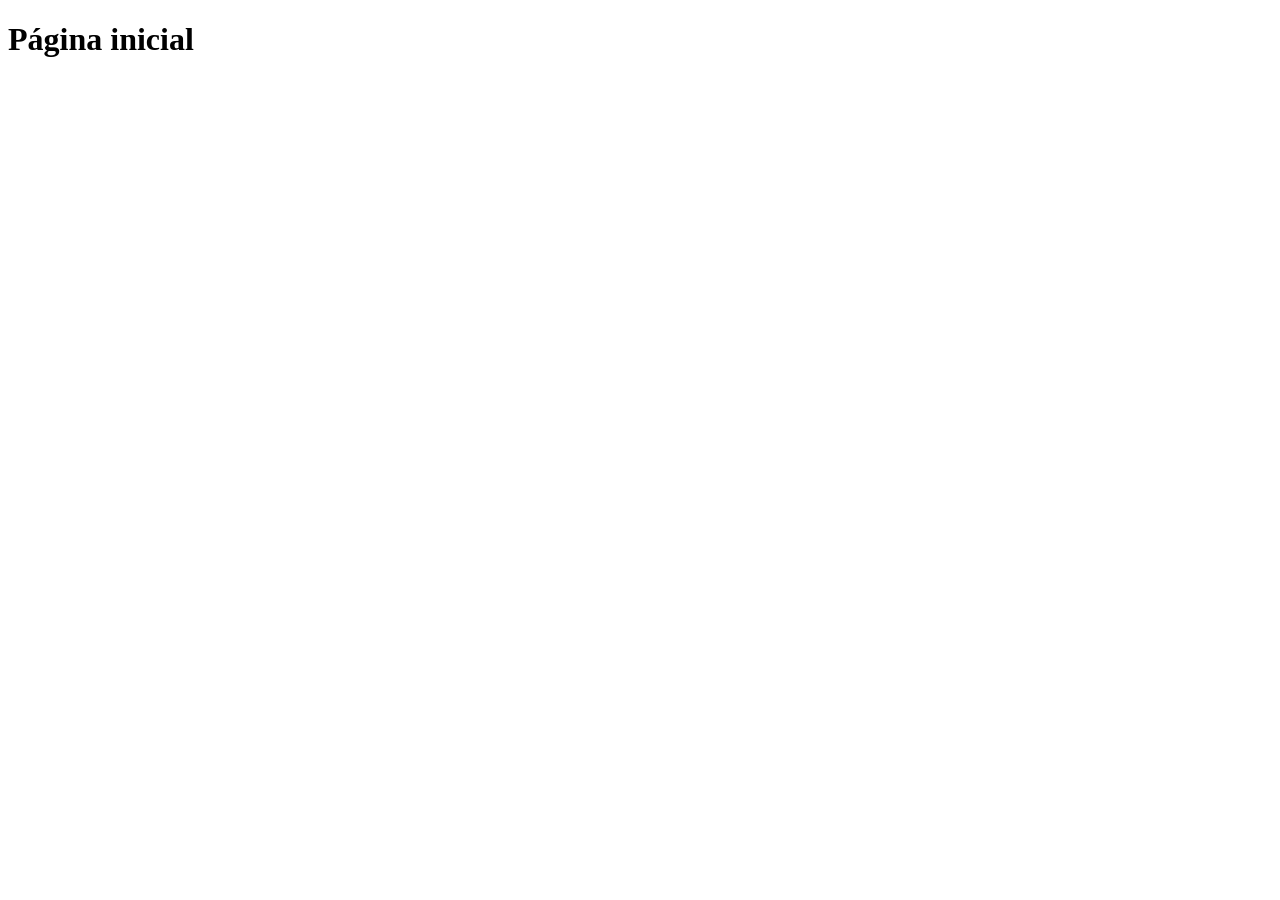
==== index.html @ 4d8a70aa "Estruturação inicial" ====
<!DOCTYPE html>
<html lang="pt-BR">
<head>
	<meta charset="UTF-8">
	<meta name="viewport" content="width=device-width, initial-scale=1.0">
	<title>Document</title>
</head>
<body>
	<h1>Página inicial</h1>
</body>
</html>
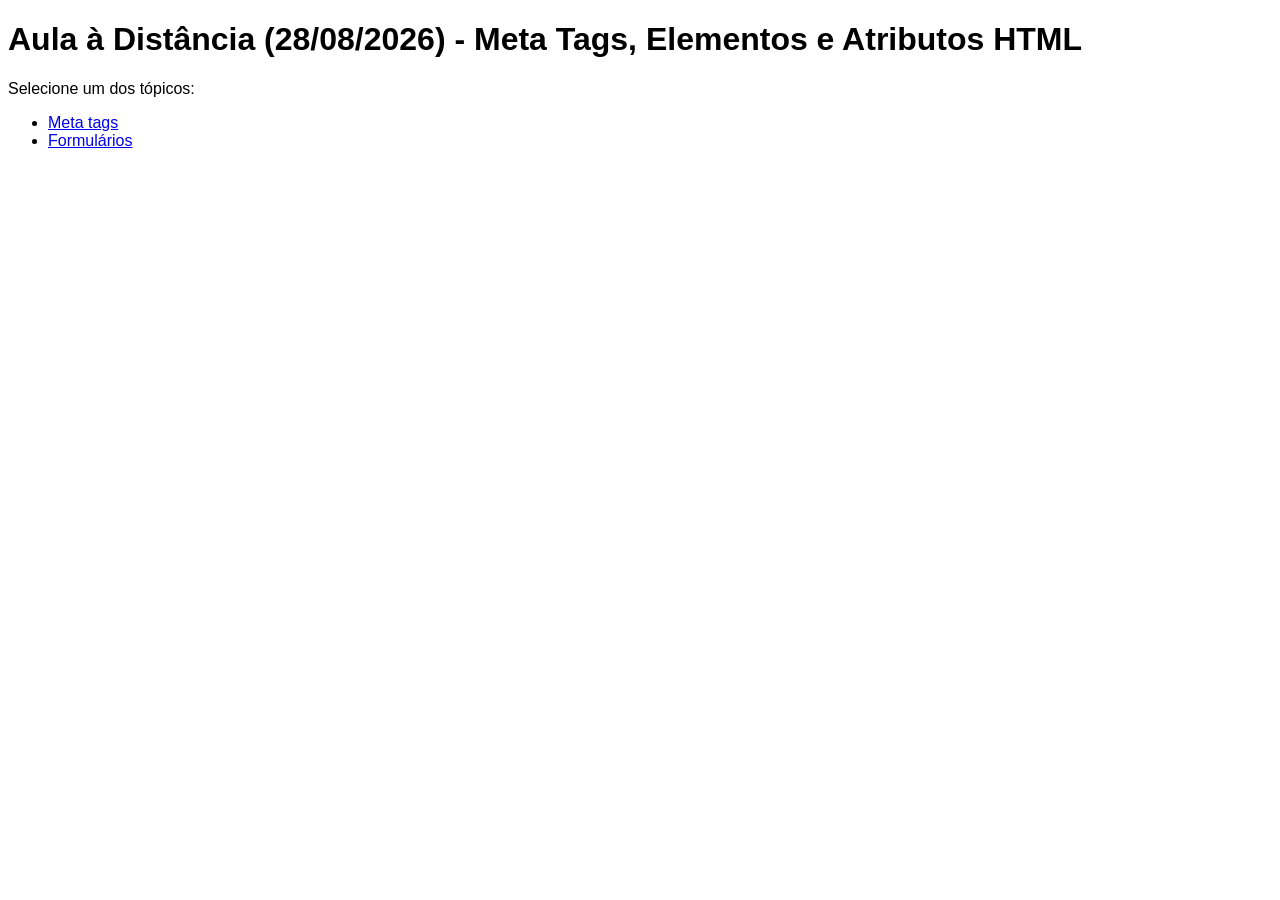
==== commit 44205d27: "Inclusão das demais meta tags" ====
--- a/index.html
+++ b/index.html
@@ -4,8 +4,23 @@
 	<meta charset="UTF-8">
 	<meta name="viewport" content="width=device-width, initial-scale=1.0">
 	<title>Document</title>
+	<style>
+		:root {
+			font-family: Arial, sans-serif;
+		}
+	</style>
 </head>
 <body>
-	<h1>Página inicial</h1>
+	<header>
+		<h1>Aula à Distância (28/08/2026) - Meta Tags, Elementos e Atributos HTML</h1>
+
+		<nav>
+			<p>Selecione um dos tópicos:</p>
+			<ul>
+				<li><a href="meta-tags.html">Meta tags</a></li>
+				<li><a href="formularios.html">Formulários</a></li>
+			</ul>
+		</nav>
+	</header>
 </body>
 </html>
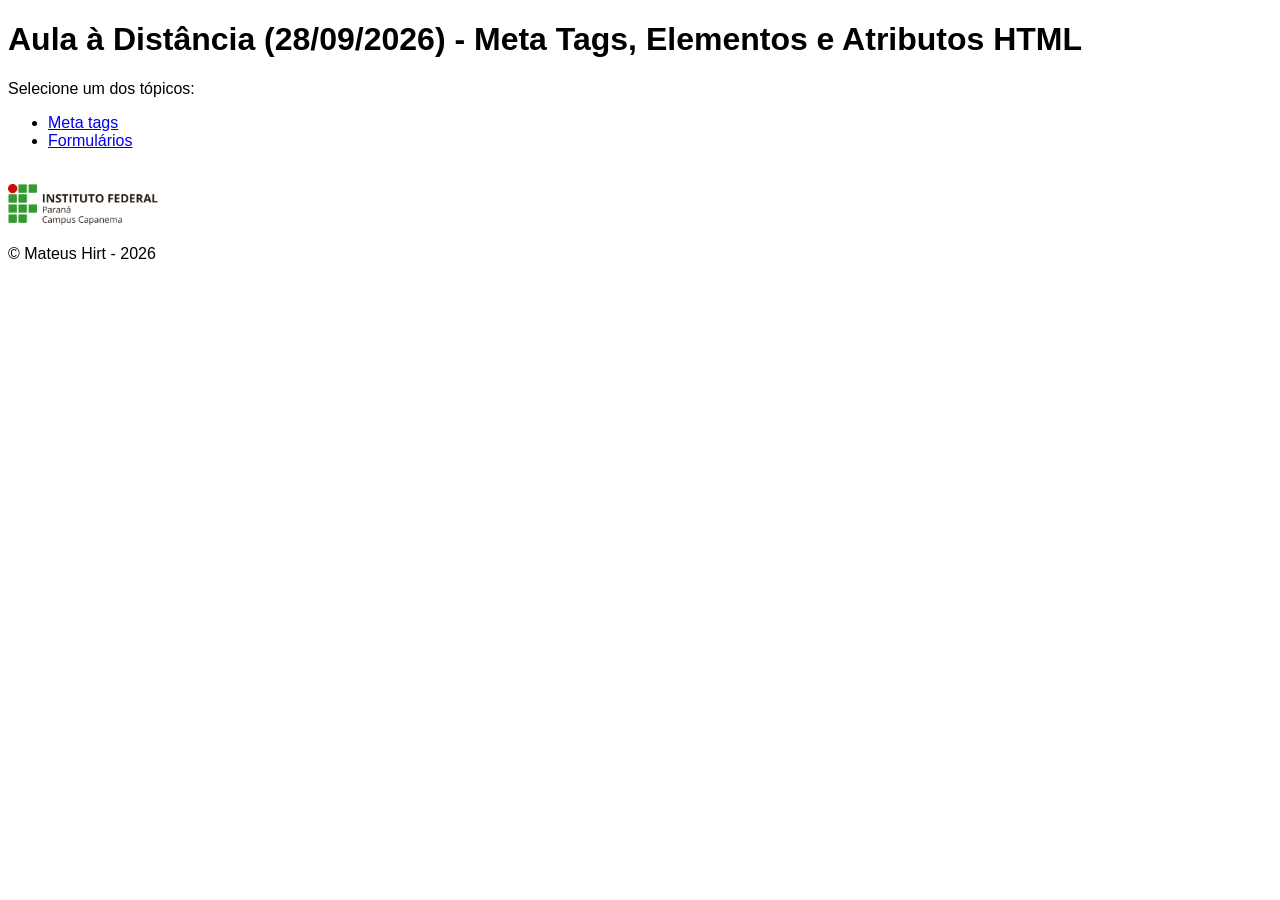
==== commit fe5ebf64: "Ajustando pontos finais e incluindo rodapé nas páginas" ====
--- a/index.html
+++ b/index.html
@@ -1,18 +1,22 @@
 <!DOCTYPE html>
 <html lang="pt-BR">
 <head>
+	<!-- 
+		OBSERVAÇÕES:
+		Usei CSS para uma estilização básica da página, para melhorar a exibição. Não usei muitas estilizações pois não era o objetivo da atividade
+	-->
 	<meta charset="UTF-8">
+	<link rel="stylesheet" href="styles.css">
+	<meta name="author" content="Mateus Hirt">
+	<meta name="theme-color" content="#E9768E">
+	<meta name="color-scheme" content="only light">
+	<link rel="icon" type="image/svg+xml" href="icon.svg">
 	<meta name="viewport" content="width=device-width, initial-scale=1.0">
-	<title>Document</title>
-	<style>
-		:root {
-			font-family: Arial, sans-serif;
-		}
-	</style>
+	<title>Página inicial</title>
 </head>
 <body>
 	<header>
-		<h1>Aula à Distância (28/08/2026) - Meta Tags, Elementos e Atributos HTML</h1>
+		<h1>Aula à Distância (28/09/2026) - Meta Tags, Elementos e Atributos HTML</h1>
 
 		<nav>
 			<p>Selecione um dos tópicos:</p>
@@ -22,5 +26,11 @@
 			</ul>
 		</nav>
 	</header>
+
+	<footer>
+		<br>
+		<img src="img/logo-IFPR.png" alt="Logotipo do Instituto Federal do Paraná - Campus Capanema" width="150">
+		<p>&copy; Mateus Hirt - 2026</p>
+	</footer>
 </body>
 </html>
--- a/styles.css
+++ b/styles.css
@@ -0,0 +1,33 @@
+:root {
+	font-family: Arial, sans-serif;
+}
+
+article {
+	max-width: 1000px;
+	background-color: azure;
+	padding: 10px;
+	margin-bottom: 5px;
+}
+
+/* Tentando imitar o tema Tokyo Night */
+code {
+	background-color: #222;
+	color: #89DDFF;
+	padding: 1px 6px 2px 6px;
+	border-radius: 4px;
+	font-weight: normal;
+}
+
+.code {
+	&.reserved-keyword {
+		color: #E9768E;
+	}
+	
+	&.attribute {
+		color: #BB9AF7;
+	}
+	
+	&.text-string {
+		color: #9ECE6A;
+	}
+}
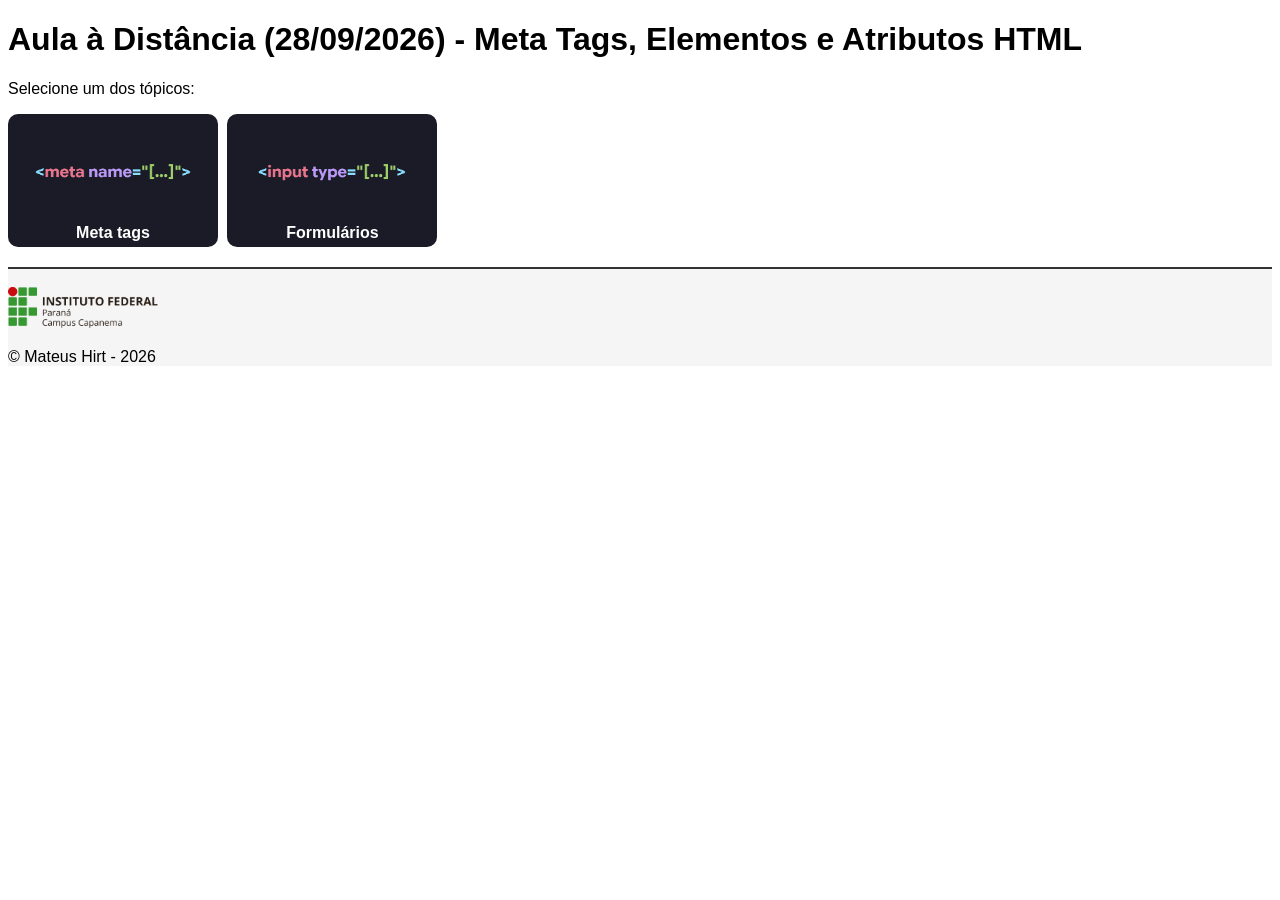
==== commit b1756163: "Revisando o CSS das páginas" ====
--- a/index.html
+++ b/index.html
@@ -1,10 +1,6 @@
 <!DOCTYPE html>
 <html lang="pt-BR">
 <head>
-	<!-- 
-		OBSERVAÇÕES:
-		Usei CSS para uma estilização básica da página, para melhorar a exibição. Não usei muitas estilizações pois não era o objetivo da atividade
-	-->
 	<meta charset="UTF-8">
 	<link rel="stylesheet" href="styles.css">
 	<meta name="author" content="Mateus Hirt">
@@ -18,11 +14,21 @@
 	<header>
 		<h1>Aula à Distância (28/09/2026) - Meta Tags, Elementos e Atributos HTML</h1>
 
-		<nav>
+		<nav id="index-nav">
 			<p>Selecione um dos tópicos:</p>
 			<ul>
-				<li><a href="meta-tags.html">Meta tags</a></li>
-				<li><a href="formularios.html">Formulários</a></li>
+				<li>
+					<a href="meta-tags.html">
+						<img src="img/OG/meta.jpg" width="200" alt="">
+						Meta tags
+					</a>
+				</li>
+				<li>
+					<a href="formularios.html">
+						<img src="img/OG/input.jpg" width="200" alt="">
+						Formulários
+					</a>
+				</li>
 			</ul>
 		</nav>
 	</header>
--- a/styles.css
+++ b/styles.css
@@ -1,21 +1,100 @@
 :root {
 	font-family: Arial, sans-serif;
+
+	& * {
+		box-sizing: border-box;
+	}
 }
 
 article {
+	margin-bottom: 5px;
 	max-width: 1000px;
-	background-color: azure;
 	padding: 10px;
-	margin-bottom: 5px;
 }
+
+nav:not(#index-nav) a, nav:not(#index-nav) * a {
+	background-color: #222;
+	text-decoration: none;
+	border-radius: 5px;
+	padding: 5px 8px;
+	color: #fff;
+	
+
+	&:hover {
+		background-color: #333;
+		cursor: pointer;
+		color: #ddd;
+	}
+}
+
+
+nav#index-nav ul li {
+	display: inline-block;
+	background-color: #1B1B27;
+	border-radius: 10px;
+	margin-right: 45px;
+	text-align: center;
+	padding: 5px;
+
+	& img {
+		display: block;
+		border-radius: 10px;
+	}
+
+	& a {
+		color: white;
+		text-decoration: none;
+		font-weight: bold;
+	}
+
+	&:hover {
+		background-color: #222;
+		cursor: pointer;
+	}
+}
+
+footer {
+	background-color: whitesmoke;
+	border-top: 2px solid #333;
+	margin-top: 20px;
+}
+
+details summary {
+	padding: 5px 13px 5px 10px;
+	background-color: #222;
+	border-radius: 5px;
+	width: fit-content;
+	color: #fff;
+
+	&:not(:last-child) {	
+		margin-bottom: 2px;
+	}
+
+	&:hover {
+		background-color: #333;
+		cursor: pointer;
+		color: #ddd;
+	}
+}
+
+ul li {
+	margin-left: -40px;
+	list-style: none;
+}
+
+a.external::after {
+	content: '↗';
+	font-size: 8pt;
+}
+
 
 /* Tentando imitar o tema Tokyo Night */
 code {
-	background-color: #222;
+	background-color: #1A1B26;
+	padding: 1px 6px 2px 6px;
+	font-weight: normal;
+	border-radius: 4px;
 	color: #89DDFF;
-	padding: 1px 6px 2px 6px;
-	border-radius: 4px;
-	font-weight: normal;
 }
 
 .code {
